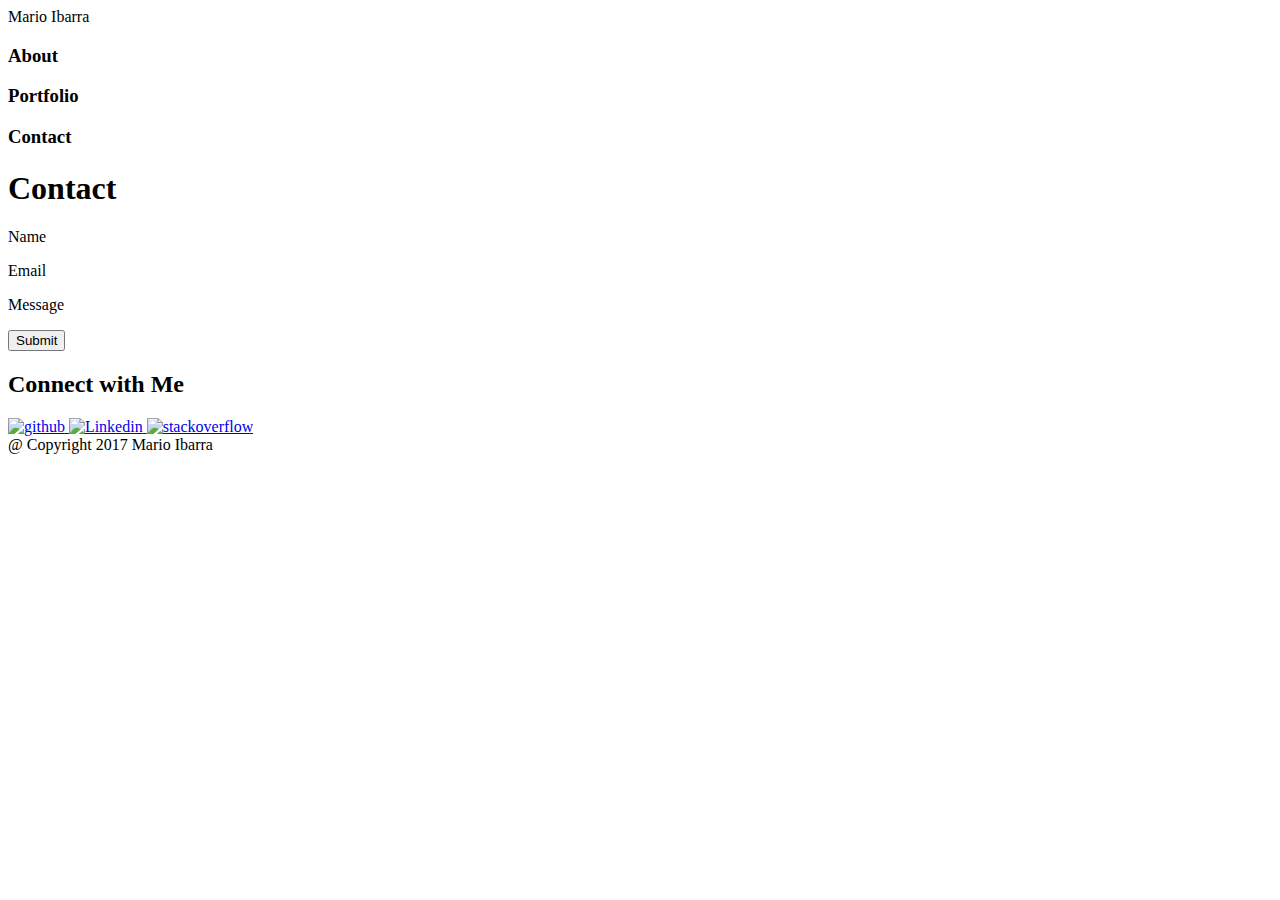
==== contact.html @ cc969997 "contact.html page done" ====
<!DOCTYPE html>
<html lang="en">
<meta charset="utf-8">

<head>

	<title>Mario Ibarra II</title>


	<link rel="stylesheet" href="assets/css/reset.css">
	<link rel="stylesheet" href="assets/css/style.css">

<div>

	<header>Mario Ibarra</header>

	<h3>About</h3>

	<h3>Portfolio</h3>

	<h3>Contact</h3>

</div>

</head>	

<body>

<div>
	<h1>Contact</h1>

	<p>Name<p>
	<p>Email</p>
	<p>Message</p>
	<button>Submit</button>

</div>
<div>

	<h2>Connect with Me</h2>

	<a href="https://github.com/ibarram2" target="_blank">
	<img src="assets/images/github-icon.png" alt="github">
	</a>

	<a href="linkedin.com/in/mario-ibarra-69484a124" target="_blank">
	<img src="assets/images/linkedin_icon.png" alt="Linkedin">
	</a>

	<a href="https://stackoverflow.com/users/7711013/mario-i" target="_blank">
	<img src="assets/images/so-icon.png" alt="stackoverflow">
	</a>

</div>

<div>
<footer>@ Copyright 2017 Mario Ibarra</footer>
</div>


</body>

</html>
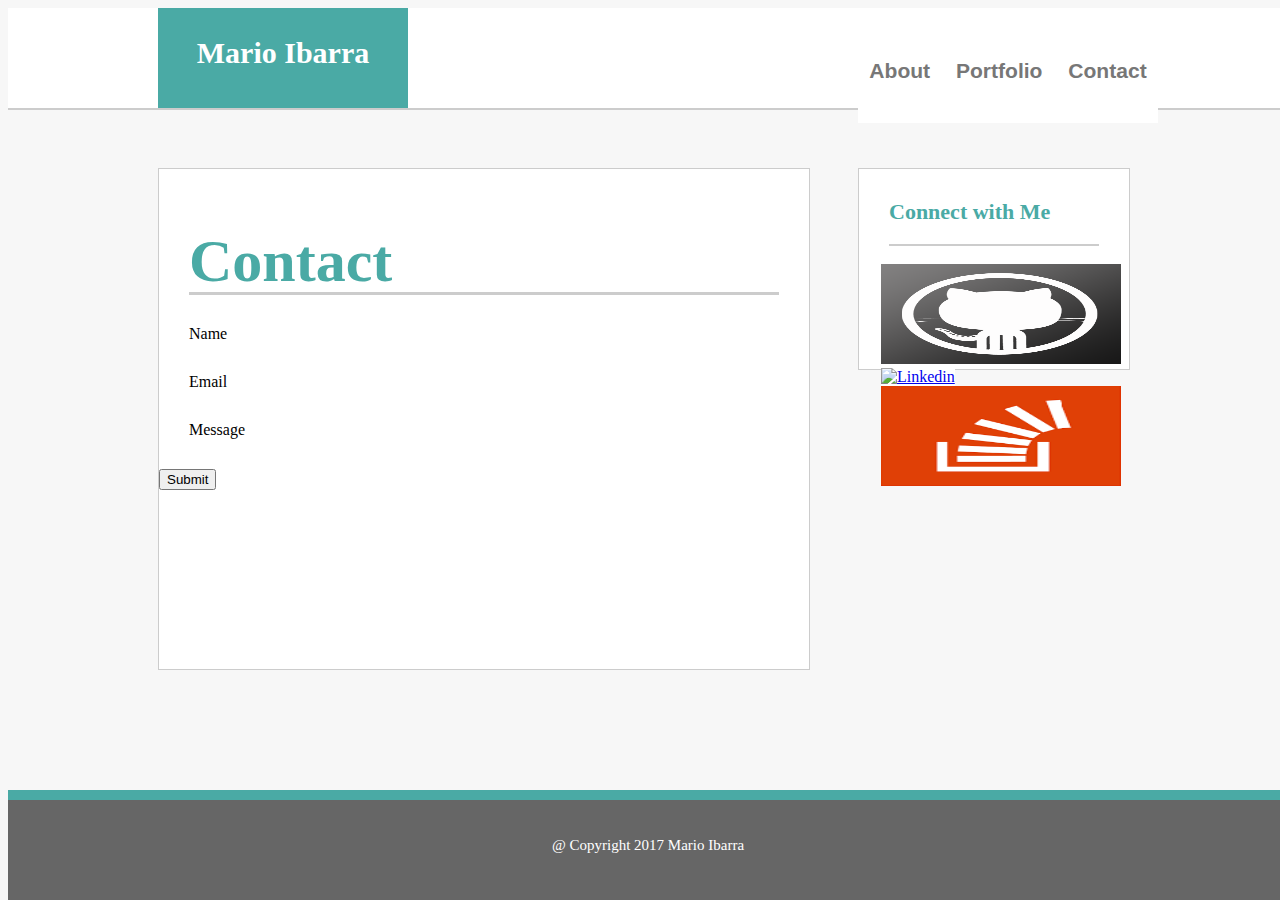
==== commit 611a1562: "Submitted for Review" ====
--- a/contact.html
+++ b/contact.html
@@ -10,15 +10,11 @@
 	<link rel="stylesheet" href="assets/css/reset.css">
 	<link rel="stylesheet" href="assets/css/style.css">
 
-<div>
+<div class="header">
 
 	<header>Mario Ibarra</header>
 
-	<h3>About</h3>
-
-	<h3>Portfolio</h3>
-
-	<h3>Contact</h3>
+		<h3>About Portfolio Contact</h3>
 
 </div>
 
@@ -26,8 +22,15 @@
 
 <body>
 
-<div>
+<br>
+
+<div class="main">
+
+<br>
+
+	<div class="aboutme">
 	<h1>Contact</h1>
+	</div>
 
 	<p>Name<p>
 	<p>Email</p>
@@ -35,25 +38,27 @@
 	<button>Submit</button>
 
 </div>
-<div>
+<div class="rightside">
 
 	<h2>Connect with Me</h2>
 
 	<a href="https://github.com/ibarram2" target="_blank">
-	<img src="assets/images/github-icon.png" alt="github">
+	<img class="social" src="assets/images/github-icon.png" alt="github">
 	</a>
 
 	<a href="linkedin.com/in/mario-ibarra-69484a124" target="_blank">
-	<img src="assets/images/linkedin_icon.png" alt="Linkedin">
+	<img class="social" src="assets/images/linkedin_icon.png" alt="Linkedin">
 	</a>
 
 	<a href="https://stackoverflow.com/users/7711013/mario-i" target="_blank">
-	<img src="assets/images/so-icon.png" alt="stackoverflow">
+	<img class="social" src="assets/images/so-icon.png" alt="stackoverflow">
 	</a>
 
 </div>
 
-<div>
+<br>
+
+<div class="footer">
 <footer>@ Copyright 2017 Mario Ibarra</footer>
 </div>
 
--- a/assets/css/style.css
+++ b/assets/css/style.css
@@ -0,0 +1,144 @@
+body {background-color: #f7f7f7}
+
+.header {background-color: #ffffff;
+		font-family: Arial;
+		font-size: 18px;
+		display: block;
+		margin: auto;
+		text-align: center;
+		line-height: 5;
+		width: 1500px;
+		height: 100px;
+		color: #777;
+		border-bottom-style: solid;
+    	border-bottom-color: #cccccc;
+    	border-bottom-width: 2px;
+
+}
+
+
+header {display: inline-block;
+		color: white;
+		font-size: 30px;
+		line-height: 3;
+		font-weight: bold;
+		font-family: 'Georgia', Times, serif;;
+		background-color: #4aaaa5;
+		height: 100px;
+		width: 100px;
+		width: 250px;
+		margin-left: -600px;
+		position: absolute;
+}
+
+h3 {display: inline-block;
+		background-color: #ffffff;
+		width: 300px;
+		margin-left: 100px;
+		margin-top: 10px;
+		position: absolute;
+		word-spacing: 20px;
+		font-weight: bold;
+		border-left: solid
+		border-left-color: red;
+		border-left: 2px;
+}
+
+.main {background-color: white;
+	font-color: #777777;
+	display: box;
+	width: 650px;
+	height: 500px;
+	margin-left: 150px;
+	margin-top: 40px;
+	float: left;
+	border-style: solid;
+    border-color: #cccccc;
+    border-width: 1px;
+}
+
+
+.profile {height: 155px;
+		width: 205px;
+		margin-top: 20px;
+		margin-left: 30px;
+		float: left;
+
+}
+
+.aboutme {font-size: 30px;
+		font-weight: bold;
+		font-family: 'Georgia', Times, serif;
+		color: #4aaaa5;
+		display: block;
+		background-color: white;
+		height: 65px;
+		width: 590px;
+		margin-top: 15px;
+		margin-left: 30px;
+		margin-right: 10px;
+		border-bottom-style: solid;
+    	border-bottom-color: #cccccc;
+    	border-bottom-width: 3px;
+}
+
+p {margin: 30px;
+}
+
+.rightside {display: block;
+			font-color: #777777;
+			background-color: #ffffff;
+			height: 200px;
+			width: 270px;
+			margin-left: 850px;
+			margin-top: 40px;
+			position: absolute;
+			border-style: solid;
+    		border-color: #cccccc;
+    		border-width: 1px;
+    		text-decoration: none;
+   }
+
+.social {background-color: white;
+		display: box;
+		height: 100px;
+		width: 240px;
+		margin-left: 22px
+
+}
+.social1 {height: 65px;
+		width: 65px;
+		display: inline-block;
+		margin-left: 5px;
+		text-decoration: none;
+}
+
+.footer {position:fixed;
+    bottom: 0;
+    background-color: #666666;
+    height: 100px;
+    width: 100%;
+	border-top-style: solid;
+    border-top-color: #4aaaa5;
+    border-top-width: 10px;
+    text-align: center;
+    line-height: 6;
+    font-size: 15px;
+    color: white;
+}
+
+h2 {display: box;
+	background-color: white;
+	height: 45px;
+	width: 210px;
+	margin-left: 30px;
+	margin-top: 30px;
+	margin-right: 30px;
+	font-family: 'Georgia', Times, "Times New Roman", serif;
+	font-size: 22px;
+	font-weight: bold;
+	color: #4aaaa5;
+	border-bottom-style: solid;
+    border-bottom-color: #cccccc;
+    border-bottom-width: 2px;
+}